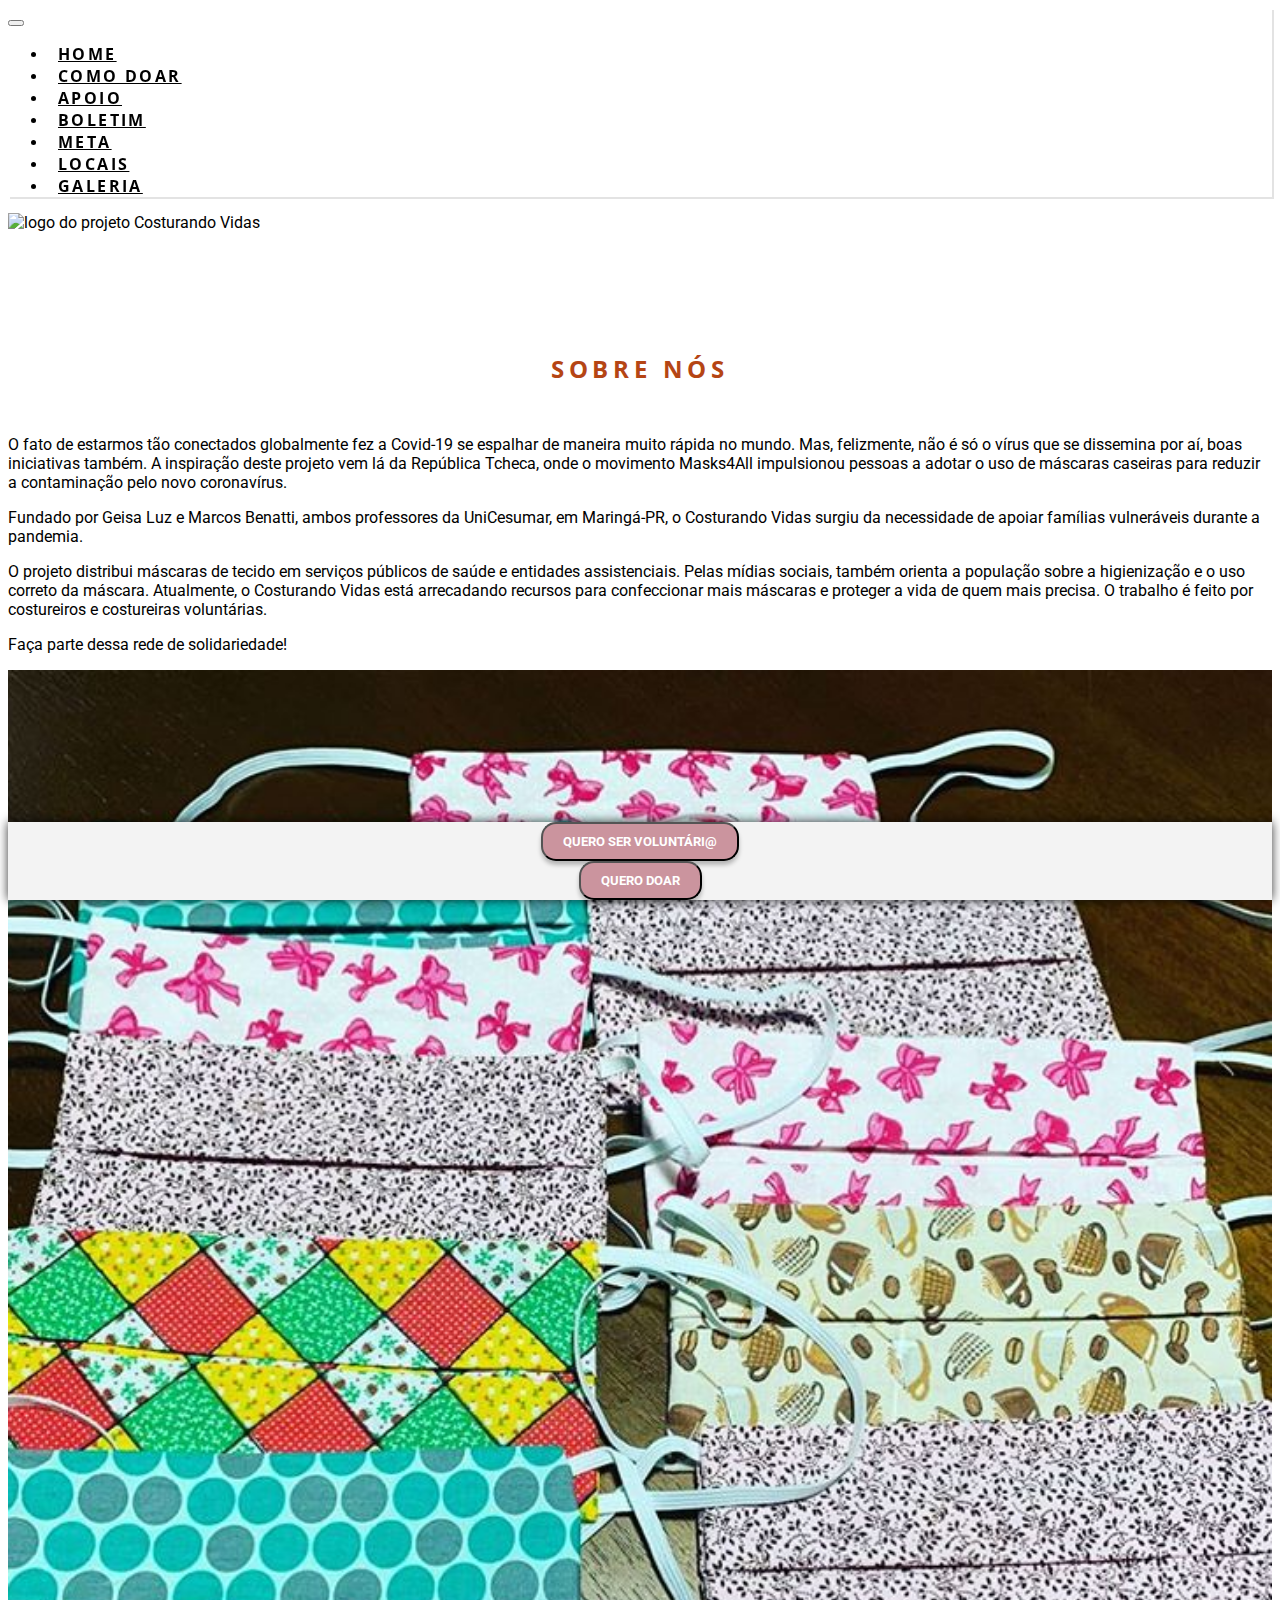
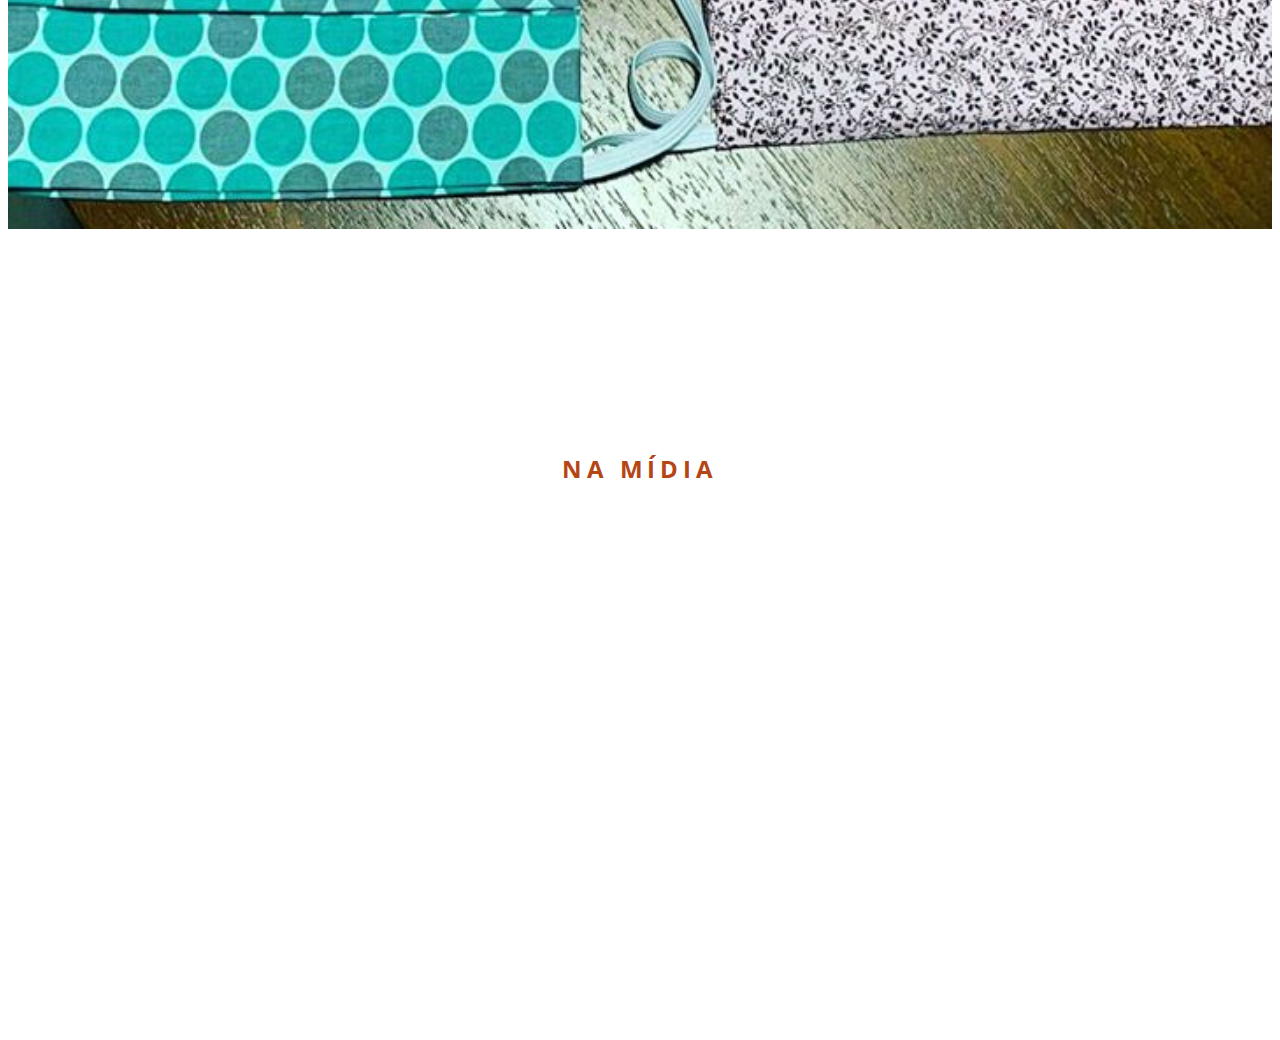
==== sobre.html @ df5c5ce6 "página sobre" ====
<!DOCTYPE html>
<html lang="pt">
<head>
    <meta charset="UTF-8">
    <meta name="viewport" content="width=device-width, initial-scale=1.0">
    <meta name="description" content="Projeto para confecção e doação de máscaras de tecido para proteção contra a Covind-19. Voltado à população vulnerável nas cidades de Maringá-PR, Campos-/RJ e Rio Grande-RS">
    <link rel="shortcut icon" href="./img/favicon.ico" type="image/x-icon">
    <link href="https://fonts.googleapis.com/css2?family=Roboto:wght@400;700&display=swap" rel="stylesheet">
    <link href="https://fonts.googleapis.com/css2?family=Open+Sans:wght@300&display=swap" rel="stylesheet">
    <link rel="stylesheet" href="https://stackpath.bootstrapcdn.com/bootstrap/4.5.0/css/bootstrap.min.css" integrity="sha384-9aIt2nRpC12Uk9gS9baDl411NQApFmC26EwAOH8WgZl5MYYxFfc+NcPb1dKGj7Sk" crossorigin="anonymous">
    <link rel="stylesheet" href="style.css">
    <title>Costurando Vidas</title>
</head>
<body>
    <header>
        <nav class="navbar navbar-expand-lg navbar-light">
            <button class="navbar-toggler" type="button" data-toggle="collapse" data-target="#navbarNav" aria-controls="navbarNav" aria-expanded="false" aria-label="Toggle navigation">
              <span class="navbar-toggler-icon"></span>
            </button>
            <div class="collapse navbar-collapse justify-content-center" id="navbarNav">
              <ul class="navbar-nav">
                <li class="nav-item">
                  <a class="nav-link" href="#">Home</a>
                </li>
                <li class="nav-item">
                  <a class="nav-link" href="index.html#doacoes">Como doar</a>
                </li>
                <li class="nav-item">
                  <a class="nav-link" href="index.html#apoio">Apoio</a>
                </li>
                <li class="nav-item">
                  <a class="nav-link" href="#index.htmlboletim">Boletim</a>
                </li>
                <li class="nav-item">
                    <a class="nav-link" href="#index.htmlmeta">Meta</a>
                </li>
                <li class="nav-item">
                    <a class="nav-link" href="#index.htmllocais">Locais</a>
                </li>
                <li class="nav-item">
                    <a class="nav-link" href="#index.htmlgaleria">Galeria</a>
                </li>
              </ul>
            </div>
          </nav>
    </header>

    <div class="logo d-flex justify-content-center mt-4">
      <div>
        <img src="./img/logo_costurando-vidas.webp" alt="logo do projeto Costurando Vidas">
      </div>
    </div>

    <div class="container">

        <section id="sobre">

            <div class="row">
                <div class="col-12">
                <h2>Sobre nós</h2>
                </div>

                <div class="row justify-content-center">

                    <div class="col-lg-6 col-sm-10">
                        <p>
                            O fato de estarmos tão conectados globalmente fez a Covid-19 se espalhar de maneira muito rápida no mundo. Mas, felizmente, não é só o vírus que se dissemina por aí, boas iniciativas também. A inspiração deste projeto vem lá da República Tcheca, onde o movimento Masks4All impulsionou pessoas a adotar o uso de máscaras caseiras para reduzir a contaminação pelo novo coronavírus.
                        </p>
        
                        <p>
                            Fundado por Geisa Luz e Marcos Benatti, ambos professores da UniCesumar, em Maringá-PR, o Costurando Vidas surgiu da necessidade de apoiar famílias vulneráveis durante a pandemia.
                        </p>
        
                        <p>
                            O projeto distribui máscaras de tecido em serviços públicos de saúde e entidades assistenciais. Pelas mídias sociais, também orienta a população sobre a higienização e o uso correto da máscara. Atualmente, o Costurando Vidas está arrecadando recursos para confeccionar mais máscaras e proteger a vida de quem mais precisa. O trabalho é feito por costureiros e costureiras voluntárias.
                        </p>
        
                        <p class="mb-5">
                            Faça parte dessa rede de solidariedade!
                        </p>
                    </div>

                    <div class="col-lg-4 col-sm-10">
                        <img src="./img/sobre_mascaras.webp" alt="várias máscaras de tecido em uma mesa">
                    </div>

                </div>


            </div>

        </section>

        <section>

            <div class="row">
                <div class="col-12">
                <h2>Na mídia</h2>
                </div>
            </div>
            <div class="row justify-content-center">
                <iframe width="560" height="315" src="https://www.youtube.com/embed/aT6f0EznkN0" frameborder="0" allow="accelerometer; autoplay; encrypted-media; gyroscope; picture-in-picture" allowfullscreen></iframe>
            </div>


        </section>
    
    </div>

    <footer>
      <div class="container">
        <div class="row justify-content-around">

          <div class="card">
            <div class="card-body">
             <!-- <h5 class="card-title">QUERO SER VOLUNTÁRI@</h5> -->
             <button class="btn btn-action mt-3">
               <a href="#" target="_blank" rel="noopener">Quero ser voluntári@</a>
             </button>
           </div>
          </div>
  
          <div class="card">
            <div class="card-body">
              <!-- <h5 class="card-title">QUERO DOAR</h5> -->
              <button class="btn btn-action mt-3">
                <a href="https://sharity.com.br/mascara-para-tods" target="_blank" rel="noopener">Quero doar</a>
              </button>
            </div>
          </div>

        </div> <!-- Fim da row -->
      </div> <!-- Fim do container -->
    </footer>

    <!-- Scripts Bootstrap -->
    <script src="https://code.jquery.com/jquery-3.5.1.slim.min.js" integrity="sha384-DfXdz2htPH0lsSSs5nCTpuj/zy4C+OGpamoFVy38MVBnE+IbbVYUew+OrCXaRkfj" crossorigin="anonymous"></script>
    <script src="https://cdn.jsdelivr.net/npm/popper.js@1.16.0/dist/umd/popper.min.js" integrity="sha384-Q6E9RHvbIyZFJoft+2mJbHaEWldlvI9IOYy5n3zV9zzTtmI3UksdQRVvoxMfooAo" crossorigin="anonymous"></script>
    <script src="https://stackpath.bootstrapcdn.com/bootstrap/4.5.0/js/bootstrap.min.js" integrity="sha384-OgVRvuATP1z7JjHLkuOU7Xw704+h835Lr+6QL9UvYjZE3Ipu6Tp75j7Bh/kR0JKI" crossorigin="anonymous"></script>
    <!-- Fim scripts Bootstrap -->


</body>
</html>
---- style.css ----
/* GERAL */

body {
    font-family: 'Roboto', sans-serif;
}

/* MENU */

header {
    position: sticky;
    top: 0;
    z-index: 10;
    background-color: #fff;
    box-shadow: 2px 2px #c0c0c070;
}

.navbar-nav a {
    text-transform: uppercase;
    color: #000;
}

.navbar-light .navbar-nav .nav-link {
    color: #000;
    margin: 5px 10px;
    font-weight: 700;
    font-family: 'Open Sans', sans-serif;
    letter-spacing: .15rem;
}

/* SECTIONS- GERAL */

section {
    padding-top: 100px;
    padding-bottom: 100px;
}

section h2 {
    text-transform: uppercase;
    font-family: 'Open Sans', sans-serif;
    letter-spacing: 0.2em;
    text-align: center;
    color: #B54514;
    margin-bottom: 50px;
}

.btn a {
    text-decoration: none;
    color: #fff;
}

.btn-action {
    background: #B54514;
    box-shadow: 0px 4px 4px rgba(0, 0, 0, 0.25);
    border-radius: 15px;
    text-transform: uppercase;
    padding: 10px 20px;
    font-family: 'Roboto', sans-serif;
    font-weight: 700;
    color: #fff;
}

.btn-action:hover {
    background-color: #CB949E;
    text-decoration: none;
    color: #fff;
}

.btn-page {
    /* background: #CB949E; */
    background: #B54514;
    background: ;
    box-shadow: 0px 4px 4px rgba(0, 0, 0, 0.25);
    border-radius: 15px;
    text-transform: uppercase;
    padding: 10px 20px;
    font-weight: 700;
    color: #fff;
}

.btn-page:hover {
    background-color: #B54514;
    text-decoration: none;
    color: #fff;
}

.card {
    margin-bottom: 30px;
    border: none;
    align-items: center;
    background: none;
}

.card-img-top {
    max-width: 200px;
}

.card-body {
    text-align: center;
}



/* SECTION - INTRODUÇÃO */

#intro {
    margin-top: 50px;
    background: linear-gradient(90deg, rgba(203, 148, 158, 0.8) 44.2%, rgba(149, 101, 101, 0) 84.03%);
    position: relative;
}

#intro img {
    position: absolute;
    top: 0;
    left: 0;
    height: 100%;
    width: 100%;
    z-index: -1;
}

#intro .intro-content {
    font-family: 'Open Sans', sans-serif;
    font-weight: 700;
    letter-spacing: 0.09rem;
    color: #fff;
    padding: 0 80px;
    font-size: 1rem;
}

@media screen and (max-width: 600px) {
    #intro {
        background-color: rgba(203, 148, 158, 0.8);
    }

    #intro img {
        object-fit: cover;
    }
}

/* SECTION - APOIADORES */

#apoio {
    /* background-color: rgba(181, 69, 20, 0.1); */
    background-color: #f3f3f3ff;
}

/* SECTION - BOLETIM */

.boletim-numeros {
    background: rgba(196, 196, 196, 0.3);
    border-radius: 30px;
    padding: 25px;
    margin: 5px;
    font-size: 2rem;
}

#boletim p {
    margin-top: -40px;
    text-align: center;
}

/* SECTION - META */

#meta {
    /* background-color: rgba(181, 69, 20, 0.1); */
    background-color: #f3f3f3ff;
}

.progress {
    padding: 0;
    height: 3rem;
    border-radius: 20px;
    background-color: #c9c9c9;
    position: relative;
    line-height: unset;
    overflow: unset;
    margin-bottom: 50px;
}

.progress-bar {
    background-color: #CB949E;
    border-radius: 20px;
    width: 46.8%;
}

.doacoes-zero {
    position: absolute;
    left: 0;
    top: 3.5rem;
    font-size: 1rem;
}

.doacoes-atual {
    position: absolute;
    left: 43%;
    top: 3.5rem;
    font-size: 1rem;
}

.doacoes-meta {
    position: absolute;
    right: 0;
    top: 3.5rem;
    font-size: 1rem;
}

/* SECTION - LOCAIS */

#locais img {
    max-width: 140px;
}

/* SECTION - GALERIA */

.carousel-control-next-icon {
    background-image: url("data:image/svg+xml,%3csvg xmlns='http://www.w3.org/2000/svg' fill='%23000' width='8' height='8' viewBox='0 0 8 8'%3e%3cpath d='M2.75 0l-1.5 1.5L3.75 4l-2.5 2.5L2.75 8l4-4-4-4z'/%3e%3c/svg%3e");
}

.carousel-control-prev-icon {
    background-image: url("data:image/svg+xml,%3csvg xmlns='http://www.w3.org/2000/svg' fill='%23000' width='8' height='8' viewBox='0 0 8 8'%3e%3cpath d='M5.25 0l-4 4 4 4 1.5-1.5L4.25 4l2.5-2.5L5.25 0z'/%3e%3c/svg%3e");
}

/* SECTION - CONTATO */

#contato img {
    margin: 0 5px;
}

#contato h4 {
    margin: 0;
    font-family: 'Open Sans', sans-serif;
    margin-right: 20px;
}

@media screen and (max-width: 600px){
    #contact {
        margin-right: 10px;
    }
}

/* FOOTER */

footer {
    /* background-color: rgba(203, 148, 158); */
    background-color: #f3f3f3ff;
    color: #fff;
    position: sticky;
    bottom: 0;
    z-index: 10;
    box-shadow: 0px 0 10px rgba(0, 0, 0, 0.8);
}

footer .card-body {
    /* background-color: rgba(203, 148, 158); */
    background-color: #f3f3f3ff;
}

footer .card {
    margin-bottom: 0;
}

footer .btn-action {
    background-color:#CB949E;
}


@media screen and (max-width: 600px) {
    footer {
        display: none;
    }
}

#sobre img {
    width: 100%;
}
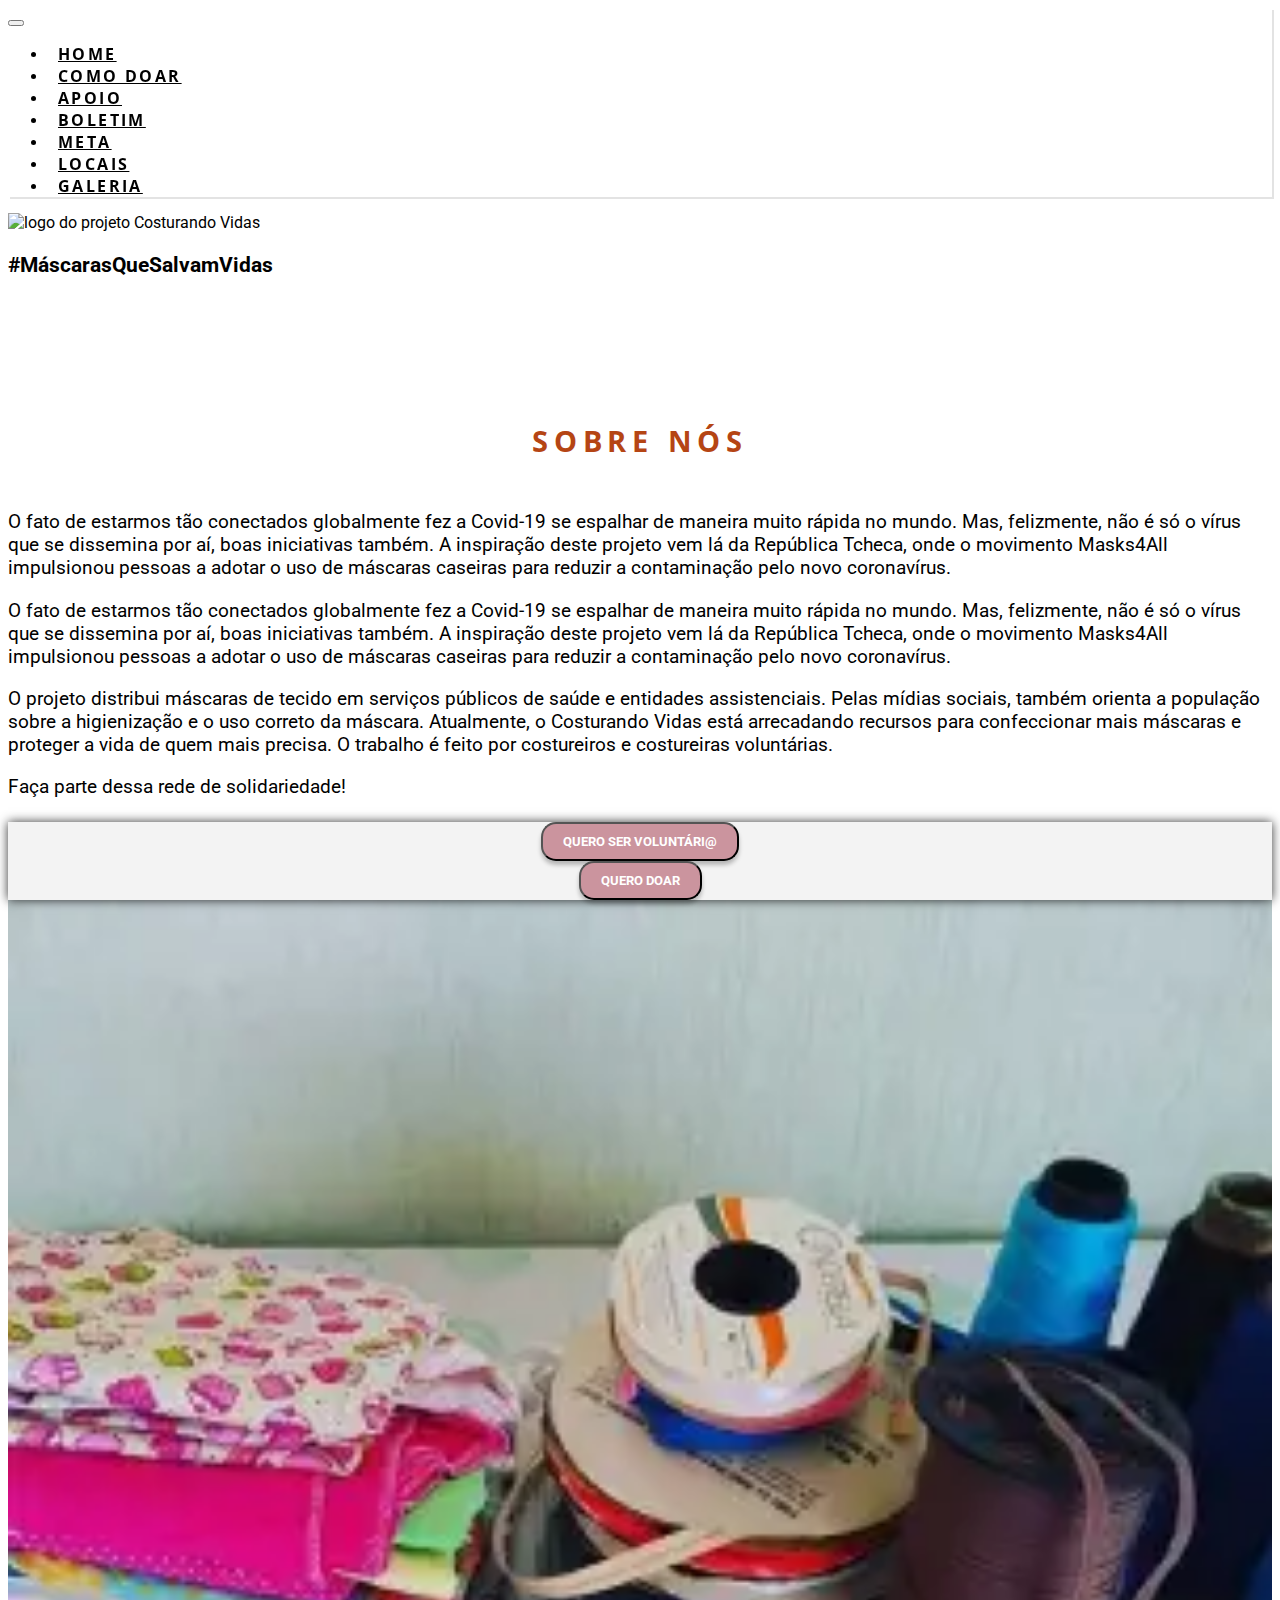
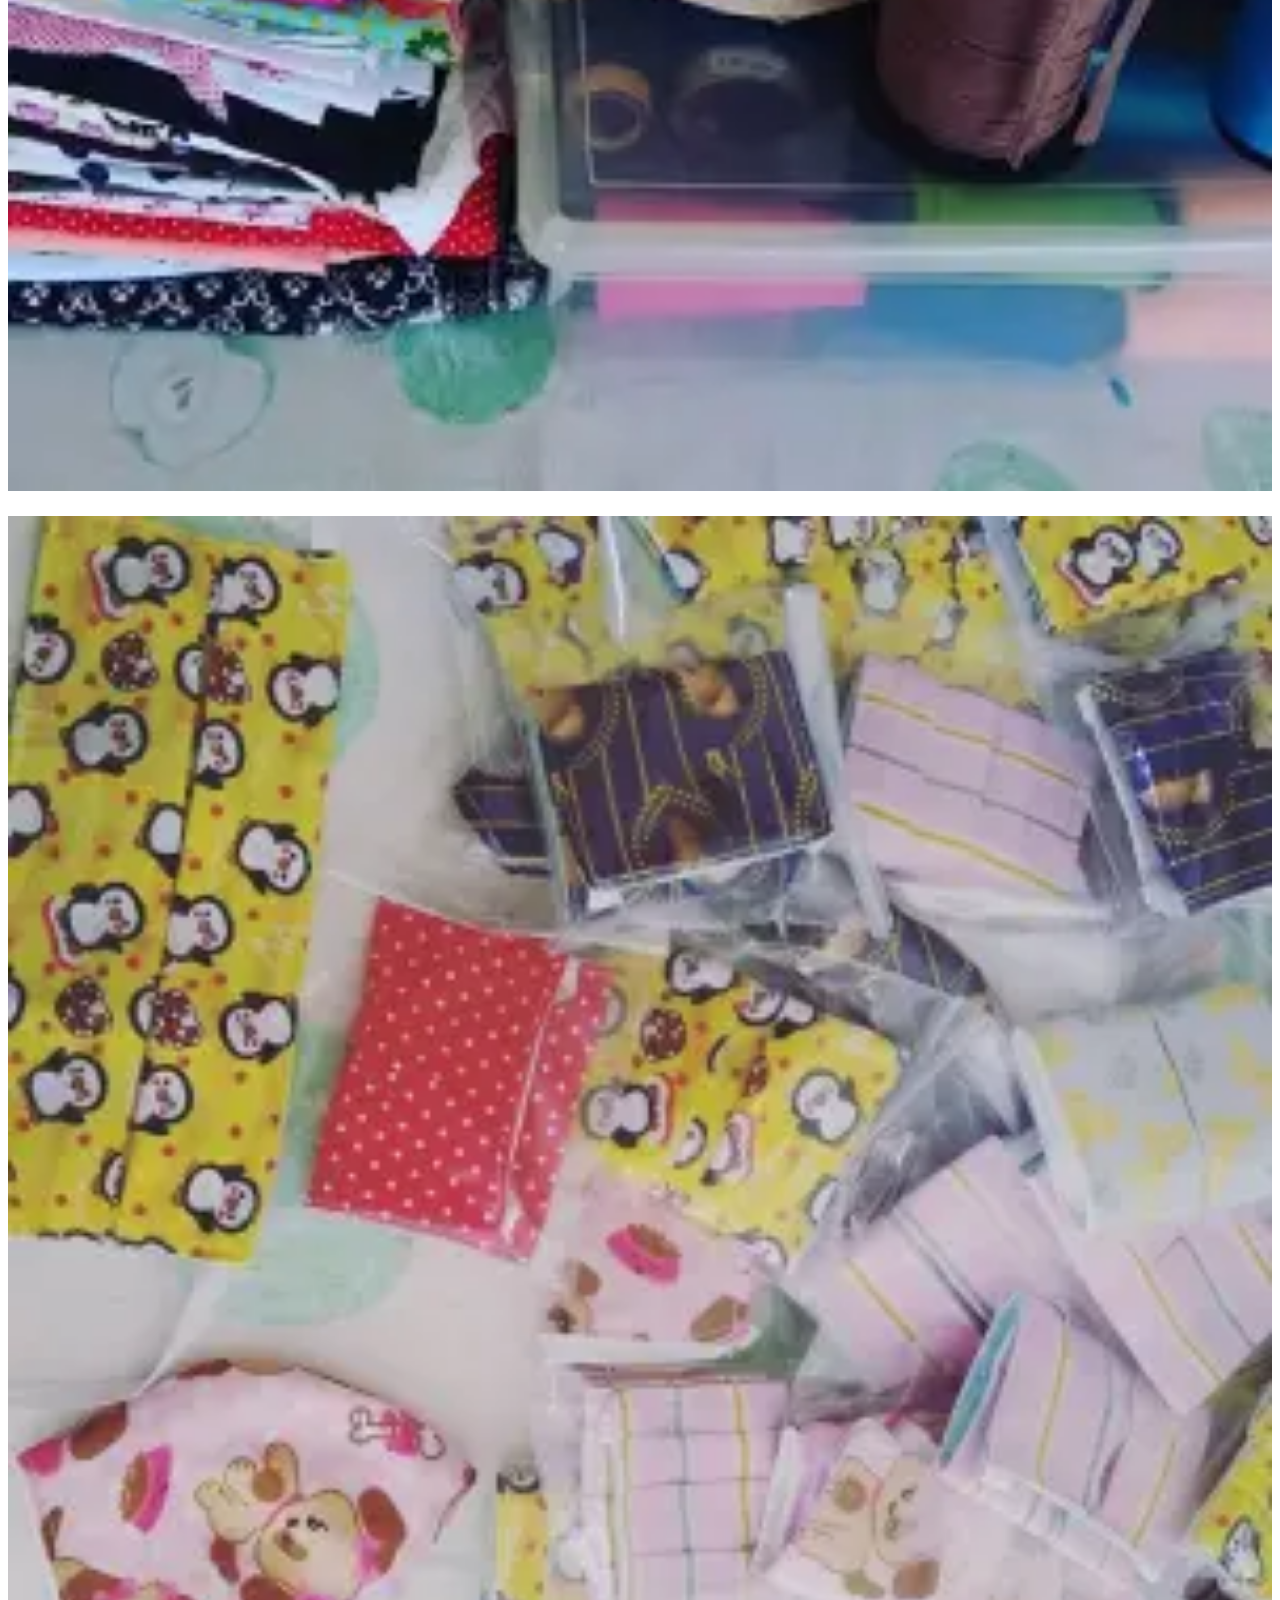
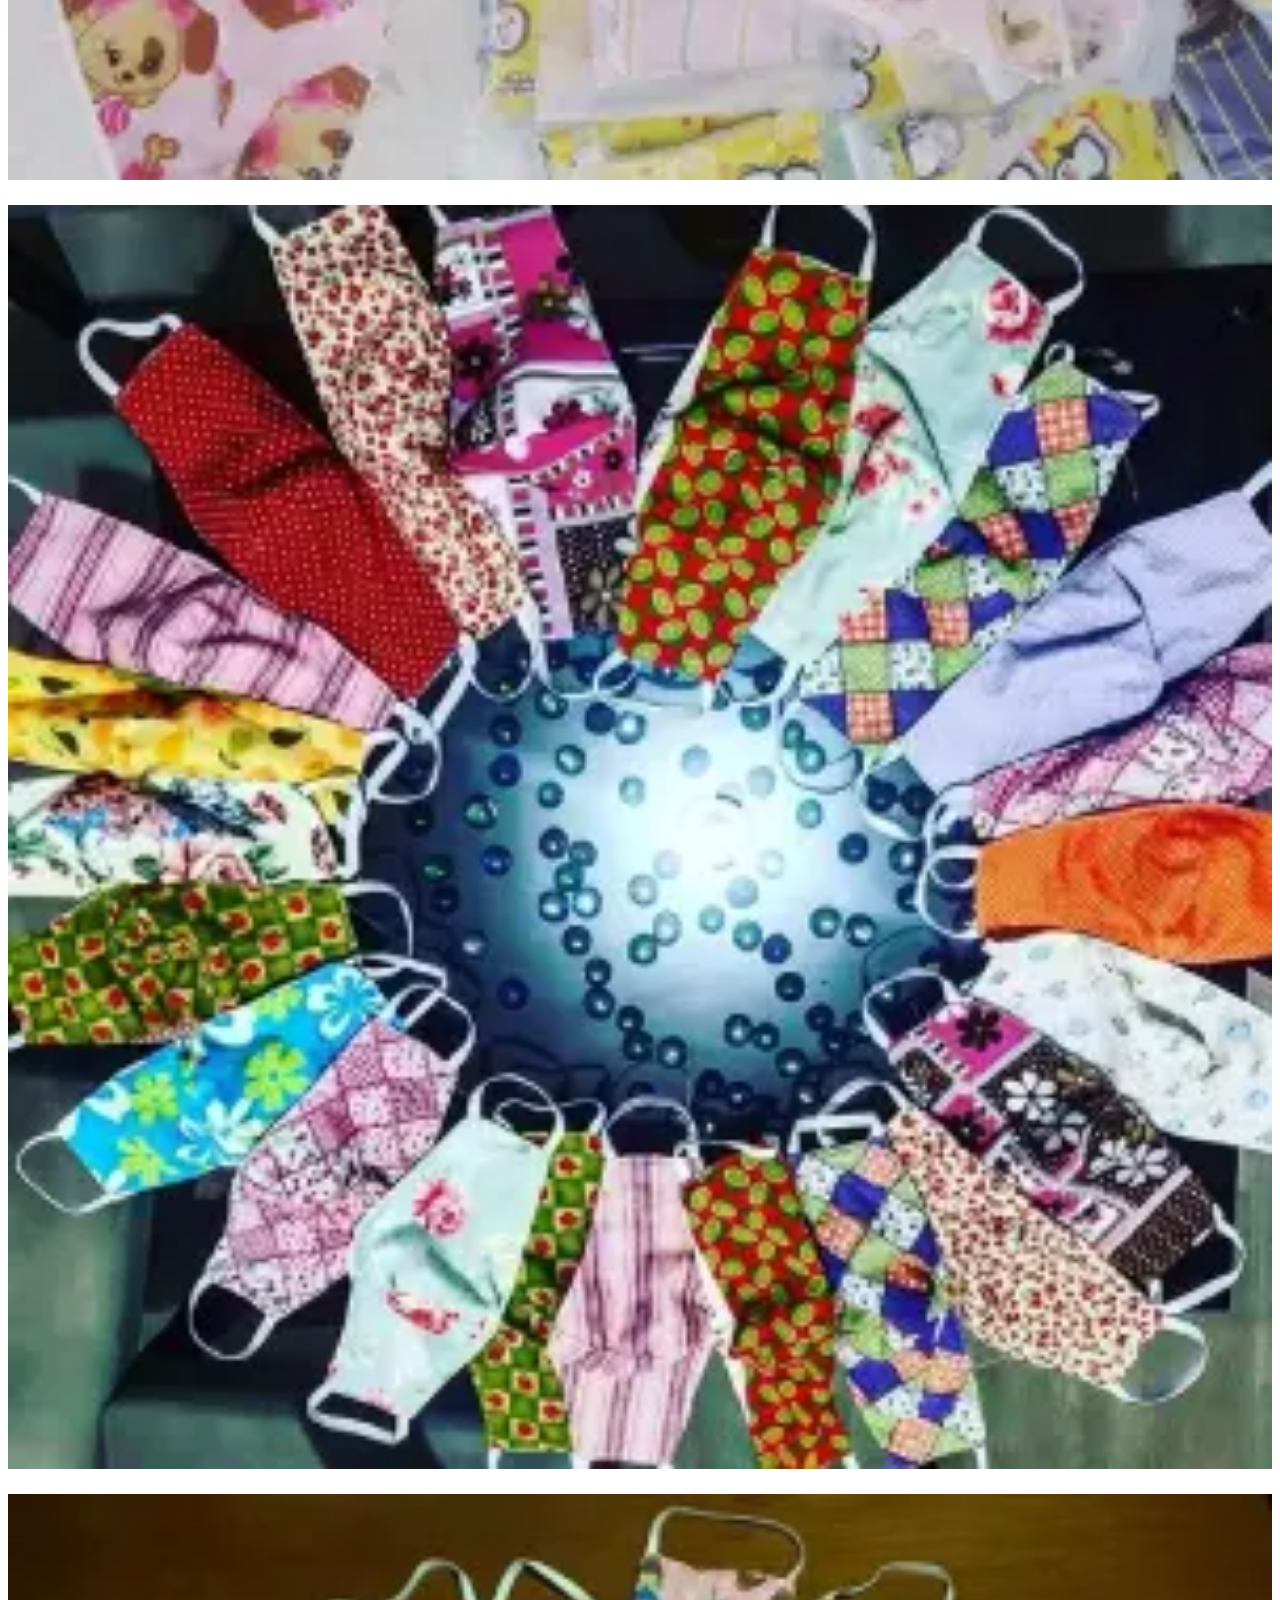
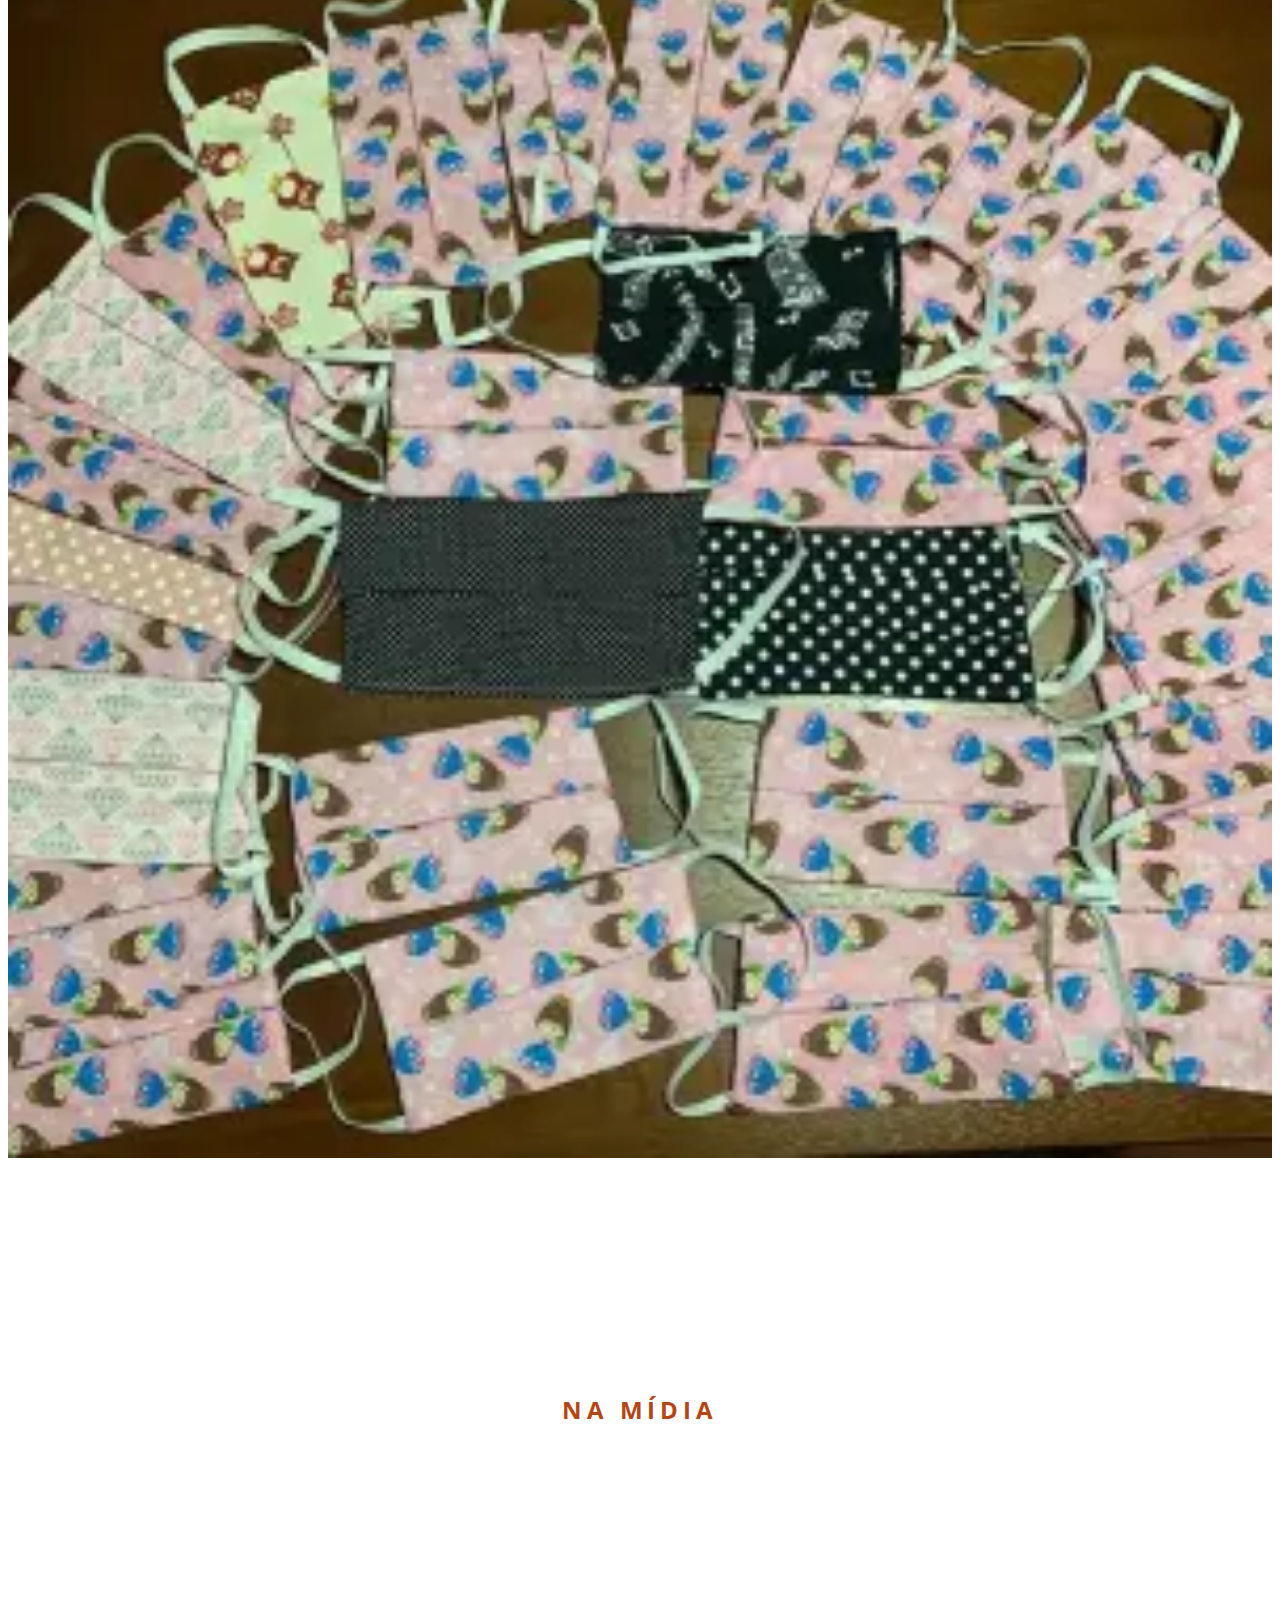
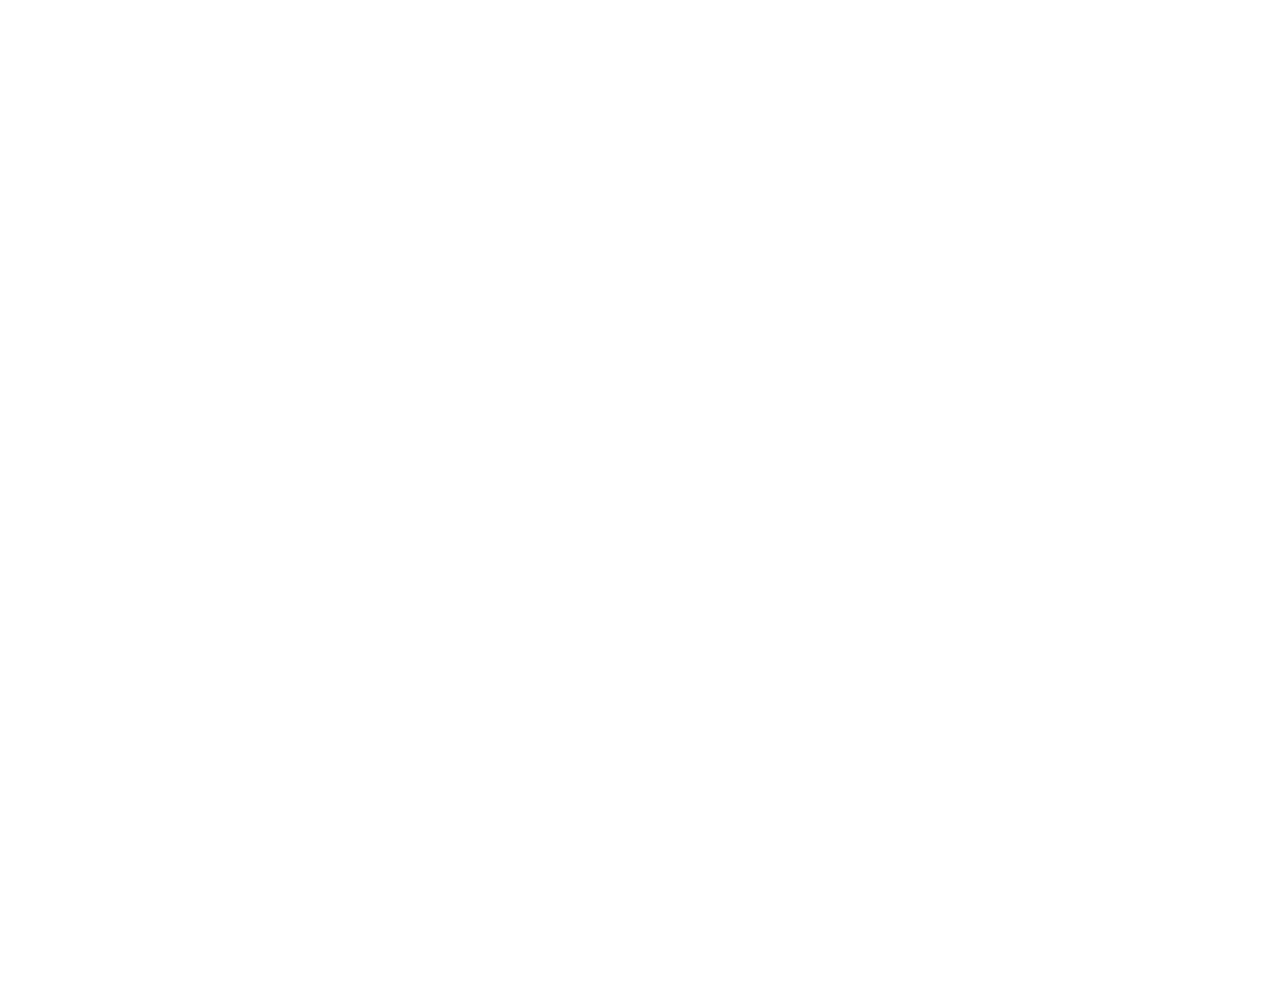
==== commit 976c7ab6: "alterações feitas pelo Henrique - ajustes na página sobre" ====
--- a/sobre.html
+++ b/sobre.html
@@ -20,7 +20,7 @@
             <div class="collapse navbar-collapse justify-content-center" id="navbarNav">
               <ul class="navbar-nav">
                 <li class="nav-item">
-                  <a class="nav-link" href="#">Home</a>
+                  <a class="nav-link" href="index.html">Home</a>
                 </li>
                 <li class="nav-item">
                   <a class="nav-link" href="index.html#doacoes">Como doar</a>
@@ -29,79 +29,106 @@
                   <a class="nav-link" href="index.html#apoio">Apoio</a>
                 </li>
                 <li class="nav-item">
-                  <a class="nav-link" href="#index.htmlboletim">Boletim</a>
+                  <a class="nav-link" href="index.html#boletim">Boletim</a>
                 </li>
                 <li class="nav-item">
-                    <a class="nav-link" href="#index.htmlmeta">Meta</a>
+                    <a class="nav-link" href="index.html#meta">Meta</a>
                 </li>
                 <li class="nav-item">
-                    <a class="nav-link" href="#index.htmllocais">Locais</a>
+                    <a class="nav-link" href="index.html#locais">Locais</a>
                 </li>
                 <li class="nav-item">
-                    <a class="nav-link" href="#index.htmlgaleria">Galeria</a>
+                    <a class="nav-link" href="index.html#galeria">Galeria</a>
                 </li>
               </ul>
             </div>
           </nav>
     </header>
 
-    <div class="logo d-flex justify-content-center mt-4">
-      <div>
-        <img src="./img/logo_costurando-vidas.webp" alt="logo do projeto Costurando Vidas">
+    <div class="container">
+      <div class="logo d-flex justify-content-center mt-4">
+        <div>
+          <img src="./img/logo_costurando-vidas.webp" alt="logo do projeto Costurando Vidas" style="width: 100%">
+        </div>
+      </div>
+      <div class="row justify-content-center">
+        <div class="col-10">
+          <h3 class="text-center mt-4 hashtag"> 
+            #MáscarasQueSalvamVidas
+          </h3>
+        </div>
       </div>
     </div>
 
     <div class="container">
 
-        <section id="sobre">
+      <section id="sobre">
 
+          <div class="row">
+            <div class="col-12">
+            <h2>Sobre nós</h2>
+            </div>
+          </div>
+
+          <div class="row">
+            <div class="col-md-12 text-justify">
+              <p>
+                O fato de estarmos tão conectados globalmente fez a Covid-19 se espalhar de maneira muito rápida no mundo. Mas, felizmente, não é só o vírus que se dissemina por aí, boas iniciativas também. A inspiração deste projeto vem lá da República Tcheca, onde o movimento Masks4All impulsionou pessoas a adotar o uso de máscaras caseiras para reduzir a contaminação pelo novo coronavírus.
+              </p>
+              <p>
+                O fato de estarmos tão conectados globalmente fez a Covid-19 se espalhar de maneira muito rápida no mundo. Mas, felizmente, não é só o vírus que se dissemina por aí, boas iniciativas também. A inspiração deste projeto vem lá da República Tcheca, onde o movimento Masks4All impulsionou pessoas a adotar o uso de máscaras caseiras para reduzir a contaminação pelo novo coronavírus.
+              </P>
+              <p>
+                O projeto distribui máscaras de tecido em serviços públicos de saúde e entidades assistenciais. Pelas mídias sociais, também orienta a população sobre a higienização e o uso correto da máscara. Atualmente, o Costurando Vidas está arrecadando recursos para confeccionar mais máscaras e proteger a vida de quem mais precisa. O trabalho é feito por costureiros e costureiras voluntárias.
+              </p>
+              <p>
+                Faça parte dessa rede de solidariedade!
+              </p>
+            </div>
+          </div>
+
+          <div class="row mt-4">
+            <div class="col-md-3">
+              <img alt="sobre 1" src="./img/foto_01.webp" />
+            </div>
+            <div class="col-md-3">
+              <img alt="sobre 2" src="./img/foto_02.webp" />
+            </div>
+            <div class="col-md-3">
+              <img alt="sobre 3" src="./img/foto_03.webp" />
+            </div>
+            <div class="col-md-3">
+              <img alt="sobre 4" src="./img/foto_04.webp" />
+            </div>
+          </div>
+          
+      </section>
+      
+    </div>
+
+    <div class="container">
+
+        <section id="midia">
             <div class="row">
-                <div class="col-12">
-                <h2>Sobre nós</h2>
-                </div>
+              <div class="col-12">
+              <h2>Na mídia</h2>
+              </div>
+            </div>
+            <div class="row justify-content-center">
 
-                <div class="row justify-content-center">
+              <div class="col-lg-4 col-md-8 col-sm-10 col-xs-10 mb-3">
+                <iframe width="100%" height="310" src="https://www.youtube.com/embed/aT6f0EznkN0" frameborder="0" allow="accelerometer; autoplay; encrypted-media; gyroscope; picture-in-picture" allowfullscreen></iframe>
+              </div>
 
-                    <div class="col-lg-6 col-sm-10">
-                        <p>
-                            O fato de estarmos tão conectados globalmente fez a Covid-19 se espalhar de maneira muito rápida no mundo. Mas, felizmente, não é só o vírus que se dissemina por aí, boas iniciativas também. A inspiração deste projeto vem lá da República Tcheca, onde o movimento Masks4All impulsionou pessoas a adotar o uso de máscaras caseiras para reduzir a contaminação pelo novo coronavírus.
-                        </p>
-        
-                        <p>
-                            Fundado por Geisa Luz e Marcos Benatti, ambos professores da UniCesumar, em Maringá-PR, o Costurando Vidas surgiu da necessidade de apoiar famílias vulneráveis durante a pandemia.
-                        </p>
-        
-                        <p>
-                            O projeto distribui máscaras de tecido em serviços públicos de saúde e entidades assistenciais. Pelas mídias sociais, também orienta a população sobre a higienização e o uso correto da máscara. Atualmente, o Costurando Vidas está arrecadando recursos para confeccionar mais máscaras e proteger a vida de quem mais precisa. O trabalho é feito por costureiros e costureiras voluntárias.
-                        </p>
-        
-                        <p class="mb-5">
-                            Faça parte dessa rede de solidariedade!
-                        </p>
-                    </div>
+              <div class="col-lg-4 col-md-8 col-sm-10 col-xs-10 mb-3">
+                <iframe width="100%" height="310" src="https://www.youtube.com/embed/fIVUqrPbaxc" frameborder="0" allow="accelerometer; autoplay; encrypted-media; gyroscope; picture-in-picture" allowfullscreen></iframe>
+              </div>
 
-                    <div class="col-lg-4 col-sm-10">
-                        <img src="./img/sobre_mascaras.webp" alt="várias máscaras de tecido em uma mesa">
-                    </div>
-
-                </div>
-
+              <div class="col-lg-4 col-md-8 col-sm-10 col-xs-10 mb-3">
+                <iframe width="100%" height="310" src="https://www.youtube.com/embed/_MZgfHuiRFw" frameborder="0" allow="accelerometer; autoplay; encrypted-media; gyroscope; picture-in-picture" allowfullscreen></iframe>
+              </div>
 
             </div>
-
-        </section>
-
-        <section>
-
-            <div class="row">
-                <div class="col-12">
-                <h2>Na mídia</h2>
-                </div>
-            </div>
-            <div class="row justify-content-center">
-                <iframe width="560" height="315" src="https://www.youtube.com/embed/aT6f0EznkN0" frameborder="0" allow="accelerometer; autoplay; encrypted-media; gyroscope; picture-in-picture" allowfullscreen></iframe>
-            </div>
-
 
         </section>
     
--- a/style.css
+++ b/style.css
@@ -68,7 +68,6 @@
 .btn-page {
     /* background: #CB949E; */
     background: #B54514;
-    background: ;
     box-shadow: 0px 4px 4px rgba(0, 0, 0, 0.25);
     border-radius: 15px;
     text-transform: uppercase;
@@ -78,7 +77,8 @@
 }
 
 .btn-page:hover {
-    background-color: #B54514;
+    /* background-color: #B54514; */
+    background-color: #CB949E;;
     text-decoration: none;
     color: #fff;
 }
@@ -223,12 +223,14 @@
 
 #contato img {
     margin: 0 5px;
+    width: 35px;
 }
 
 #contato h4 {
     margin: 0;
     font-family: 'Open Sans', sans-serif;
     margin-right: 20px;
+    font-size: 1.4rem;
 }
 
 @media screen and (max-width: 600px){
@@ -262,6 +264,10 @@
     background-color:#CB949E;
 }
 
+footer .btn-action:hover {
+    background-color:#B54514;
+}
+
 
 @media screen and (max-width: 600px) {
     footer {
@@ -271,4 +277,13 @@
 
 #sobre img {
     width: 100%;
+    margin: 10px 0;
+}
+
+#sobre {
+    font-size: 1.2rem;
+}
+
+.hashtag {
+    font-size: 1.3rem;
 }